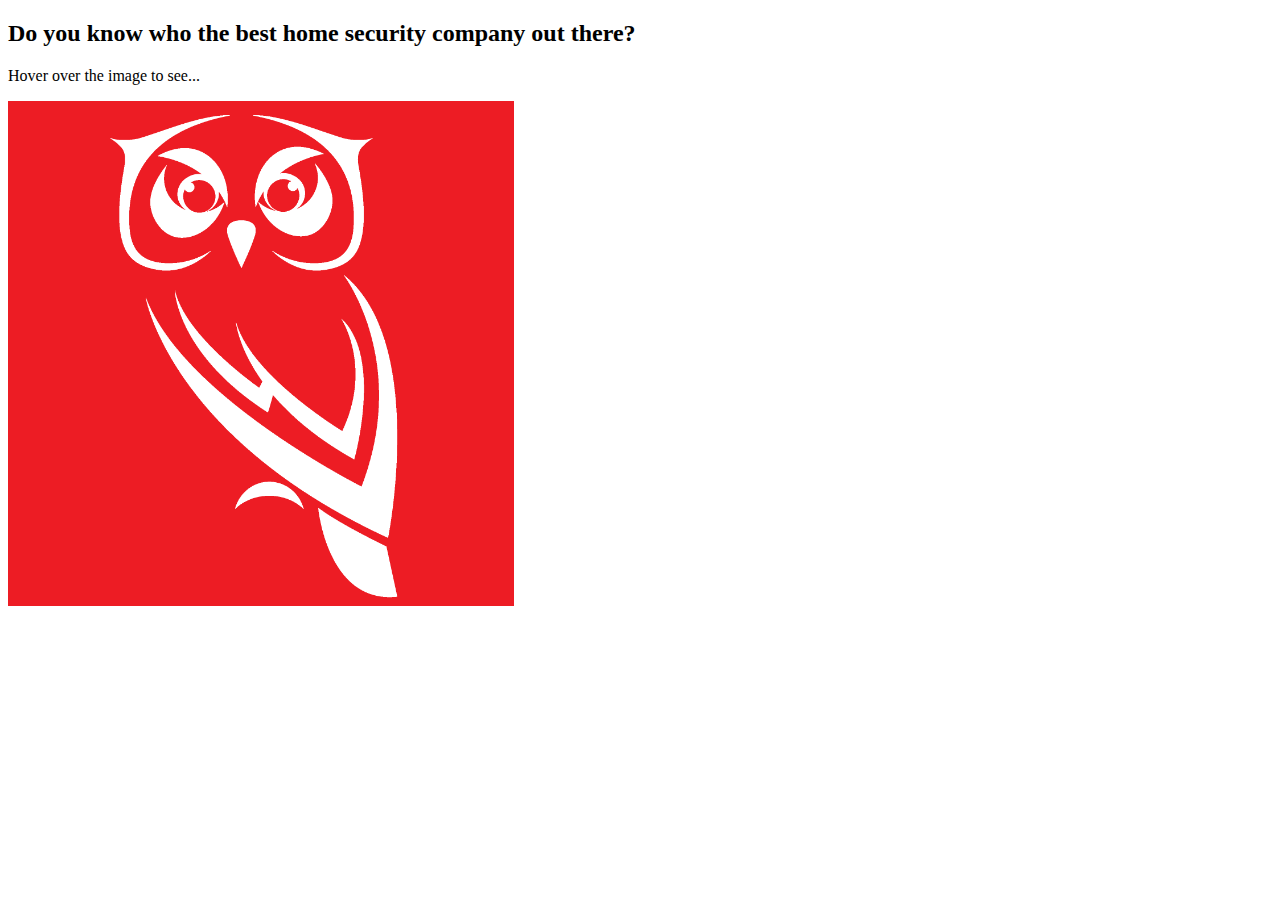
==== fadeinoverlay/index.html @ abb6f276 "update" ====
<!DOCTYPE html>
<html>
<head>
<meta name="viewport" content="width=device-width, initial-scale=1">
<style>
.container {
  position: relative;
  width: 40%;
}

.image {
  display: block;
  width: 100%;
  height: auto;
}

.overlay {
  position: absolute;
  top: 0;
  bottom: 0;
  left: 0;
  right: 0;
  height: 100%;
  width: 100%;
  opacity: 0;
  transition: .5s ease;
  background-color: #000000;
}

.container:hover .overlay {
  opacity: 1;
}

.text {
  color: white;
  font-size: 100px;
  position: absolute;
  top: 50%;
  left: 50%;
  -webkit-transform: translate(-50%, -50%);
  -ms-transform: translate(-50%, -50%);
  transform: translate(-50%, -50%);
  text-align: center;
}
</style>
</head>
<body>

<h2>Do you know who the best home security company out there?</h2>
<p>Hover over the image to see...</p>

<div class="container">
  <img src="images/Logo_Owl_FINAL_Page_3 copy.png" alt="Avatar" class="image">
  <div class="overlay">
    <div class="text">WISE Home Solutions</div>
  </div>
</div>

</body>
</html>
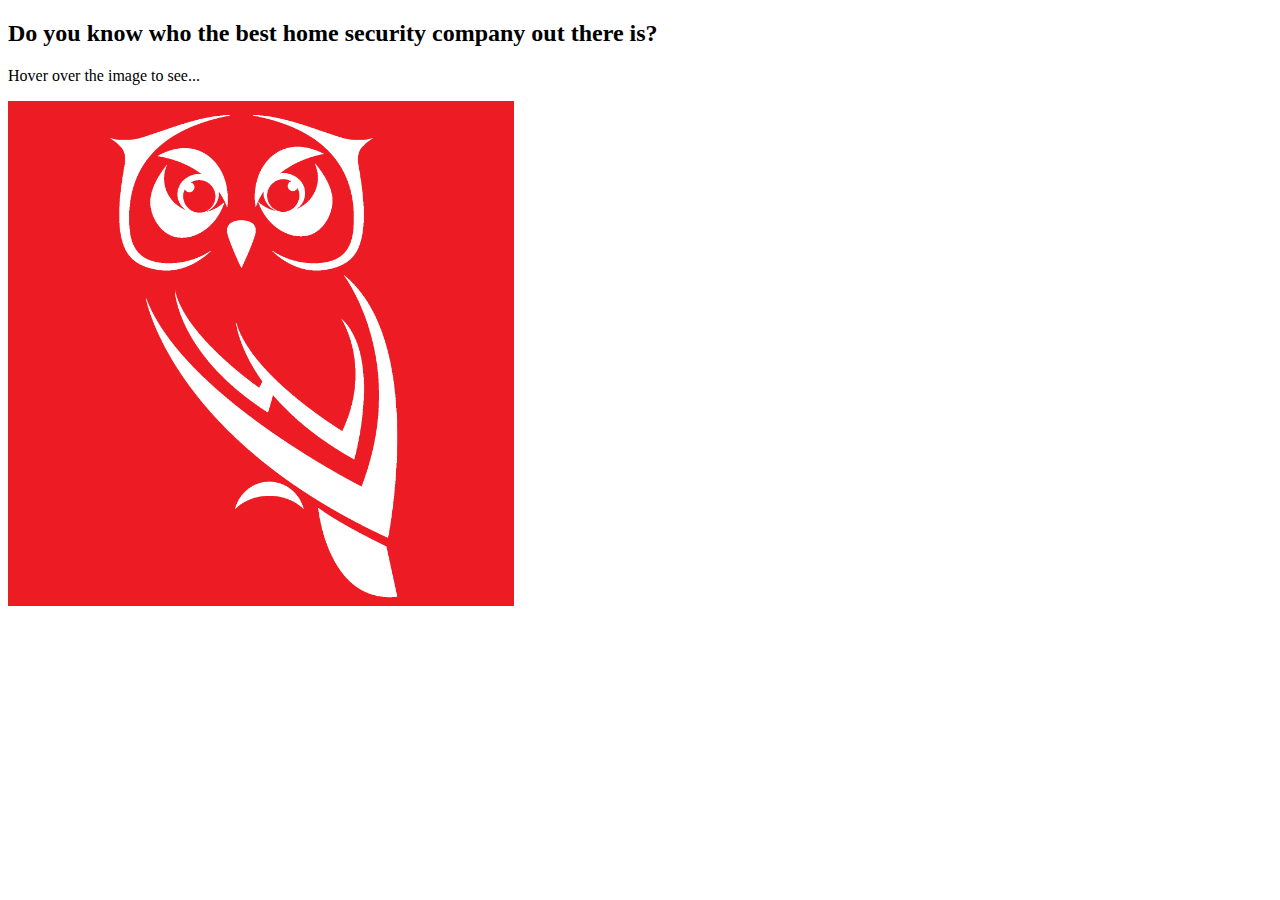
==== commit 10ad51ab: "fix" ====
--- a/fadeinoverlay/index.html
+++ b/fadeinoverlay/index.html
@@ -46,7 +46,7 @@
 </head>
 <body>
 
-<h2>Do you know who the best home security company out there?</h2>
+<h2>Do you know who the best home security company out there is?</h2>
 <p>Hover over the image to see...</p>
 
 <div class="container">
